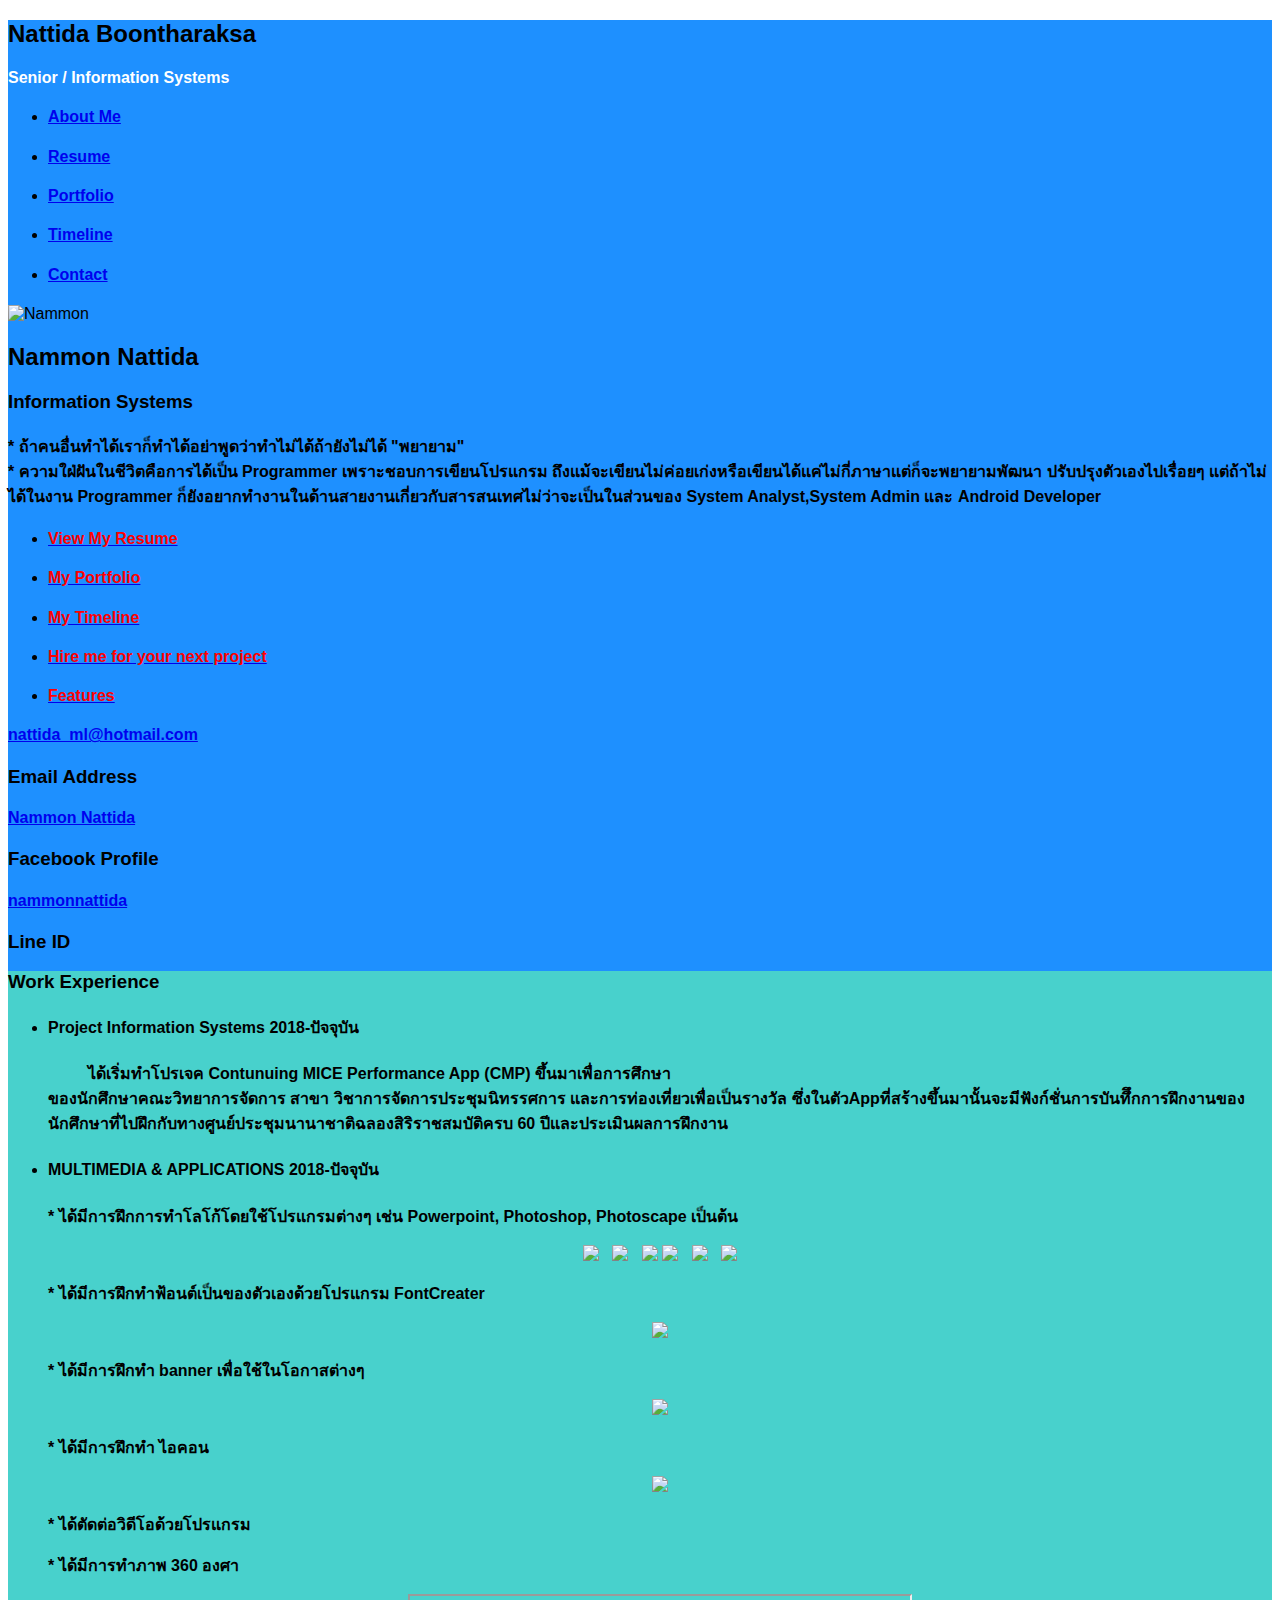
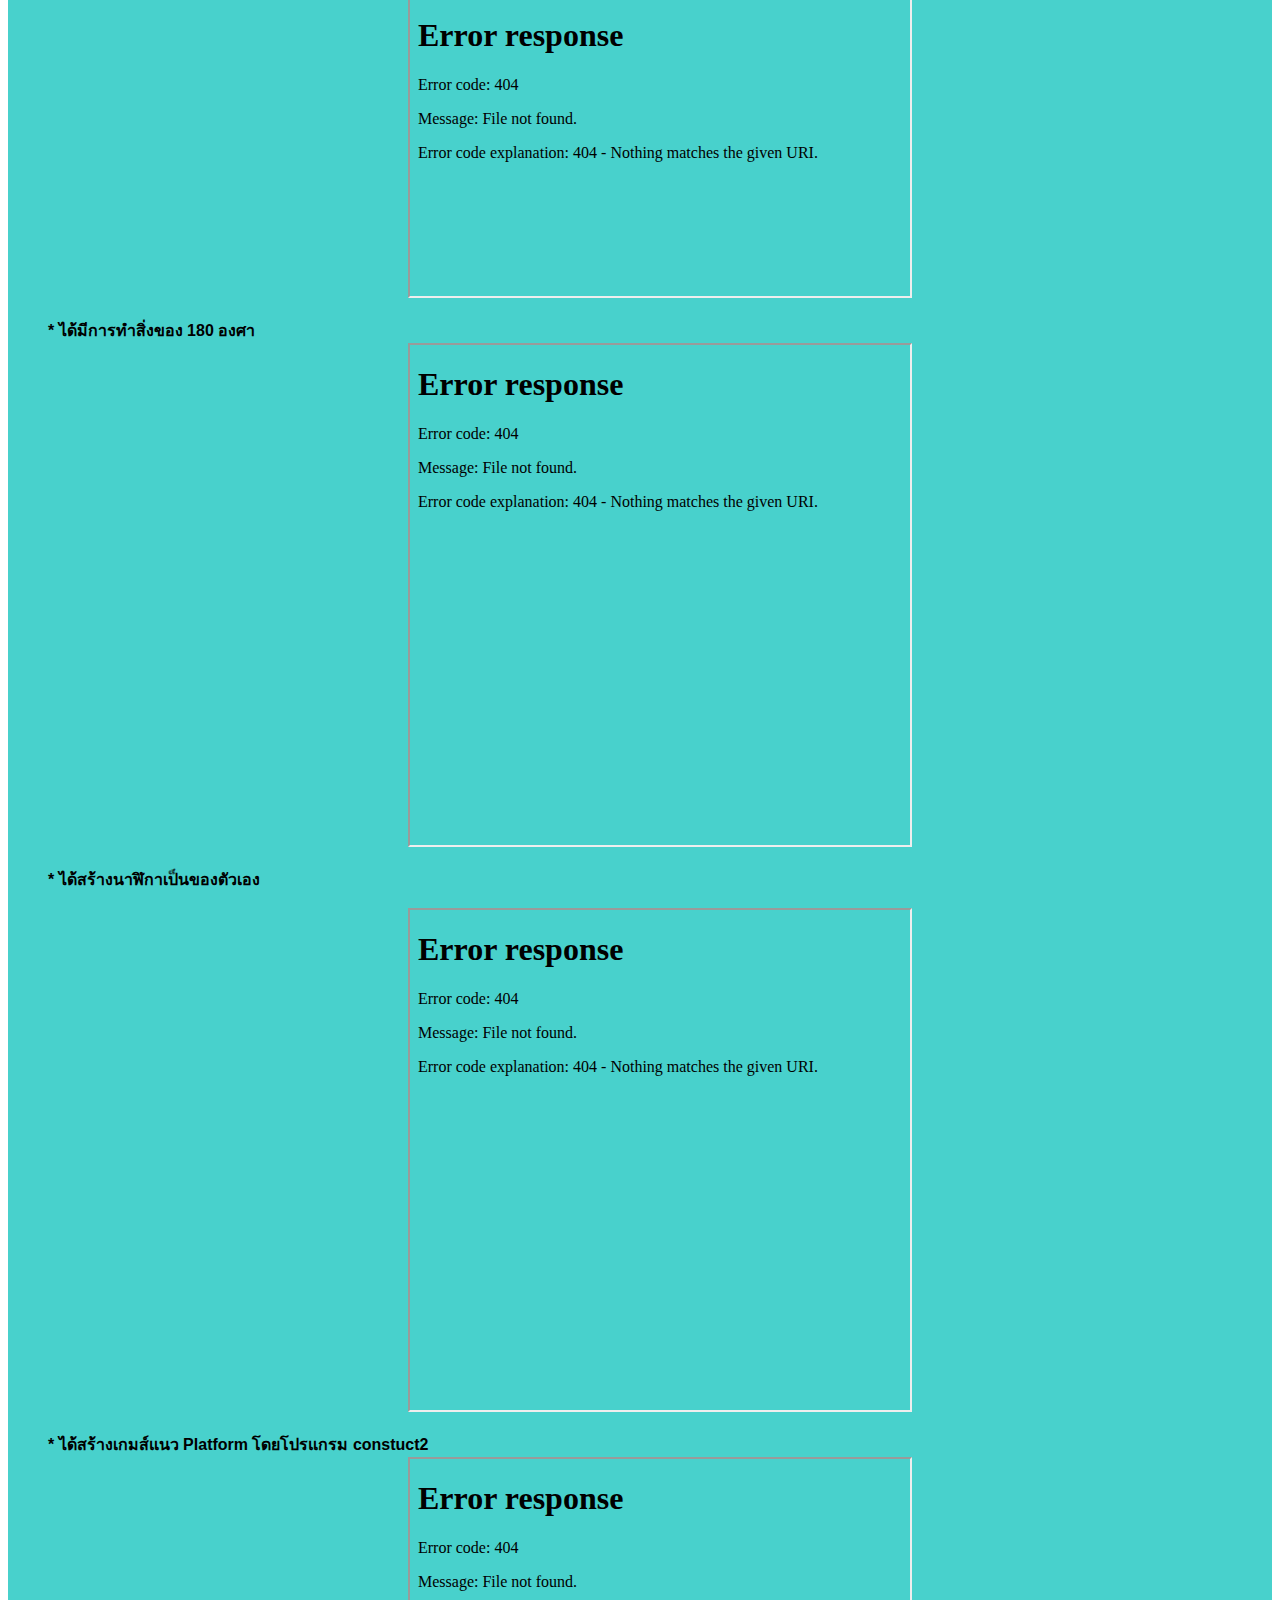
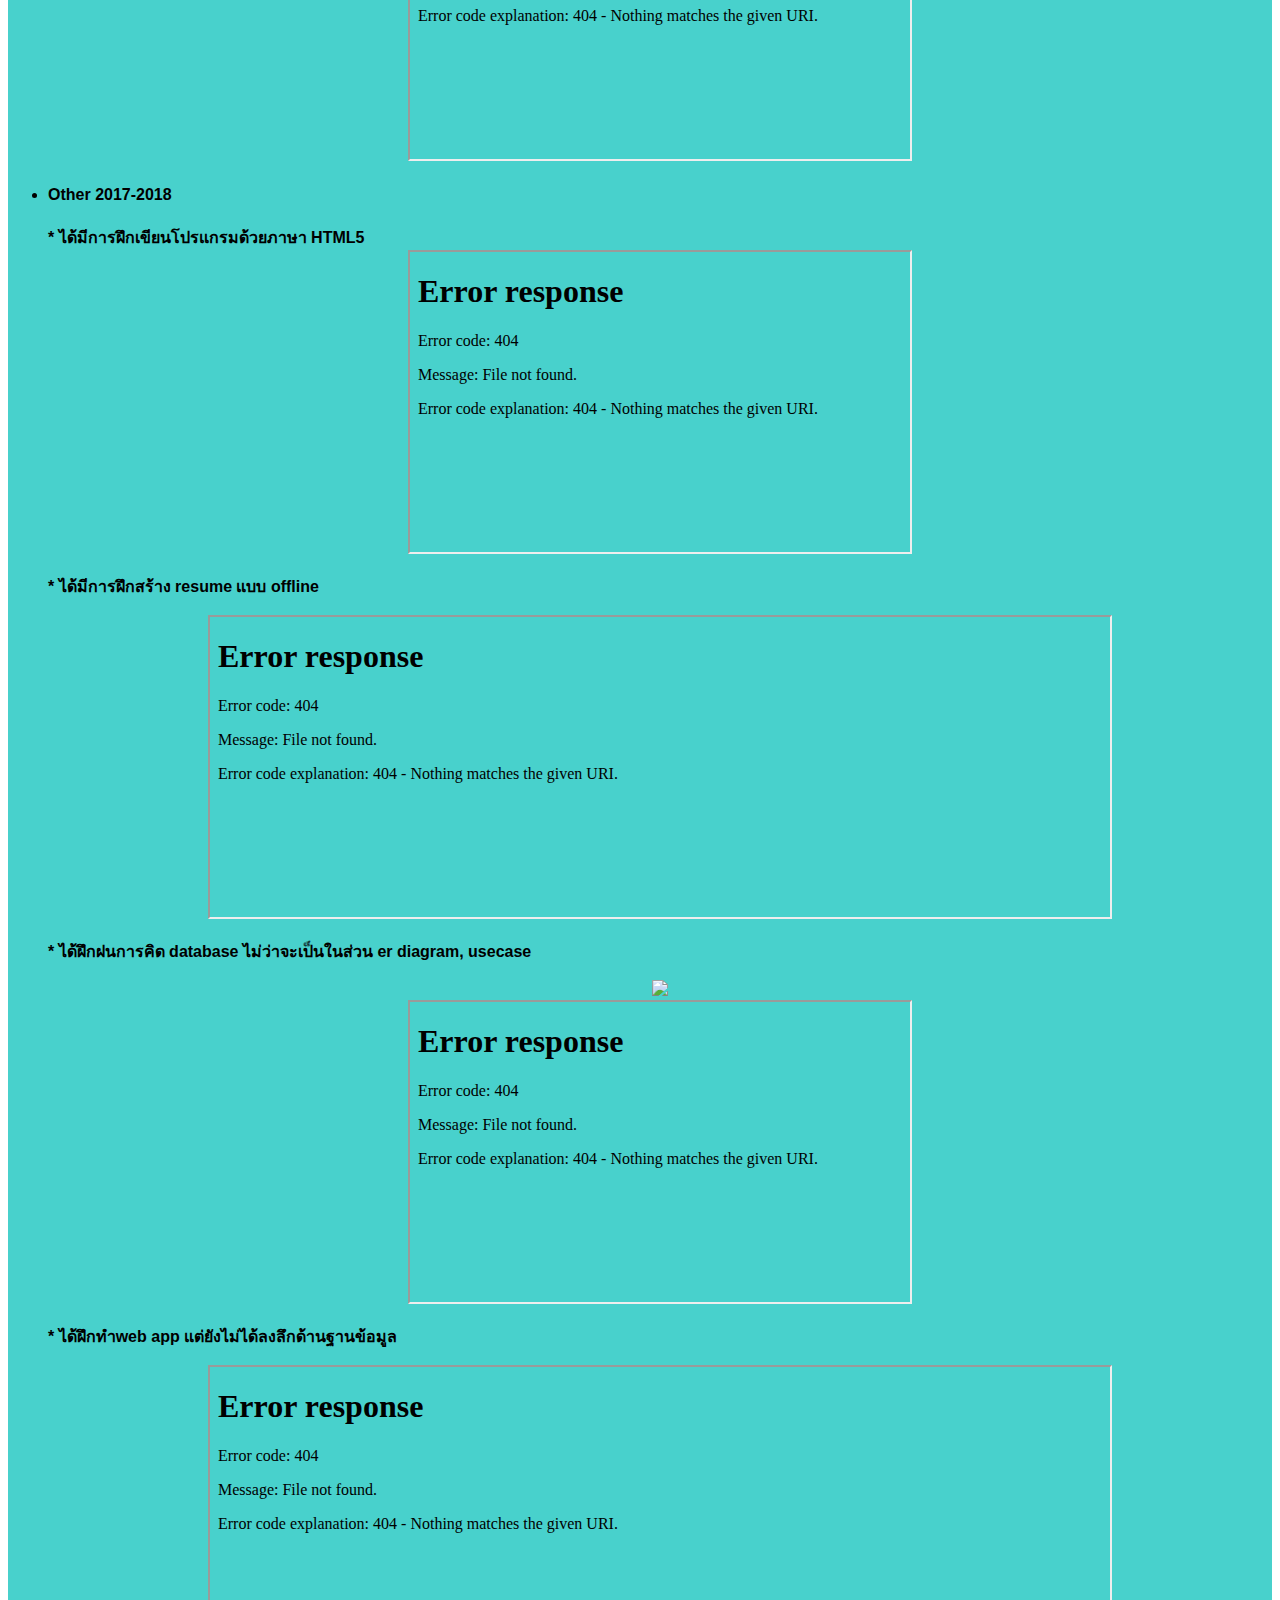
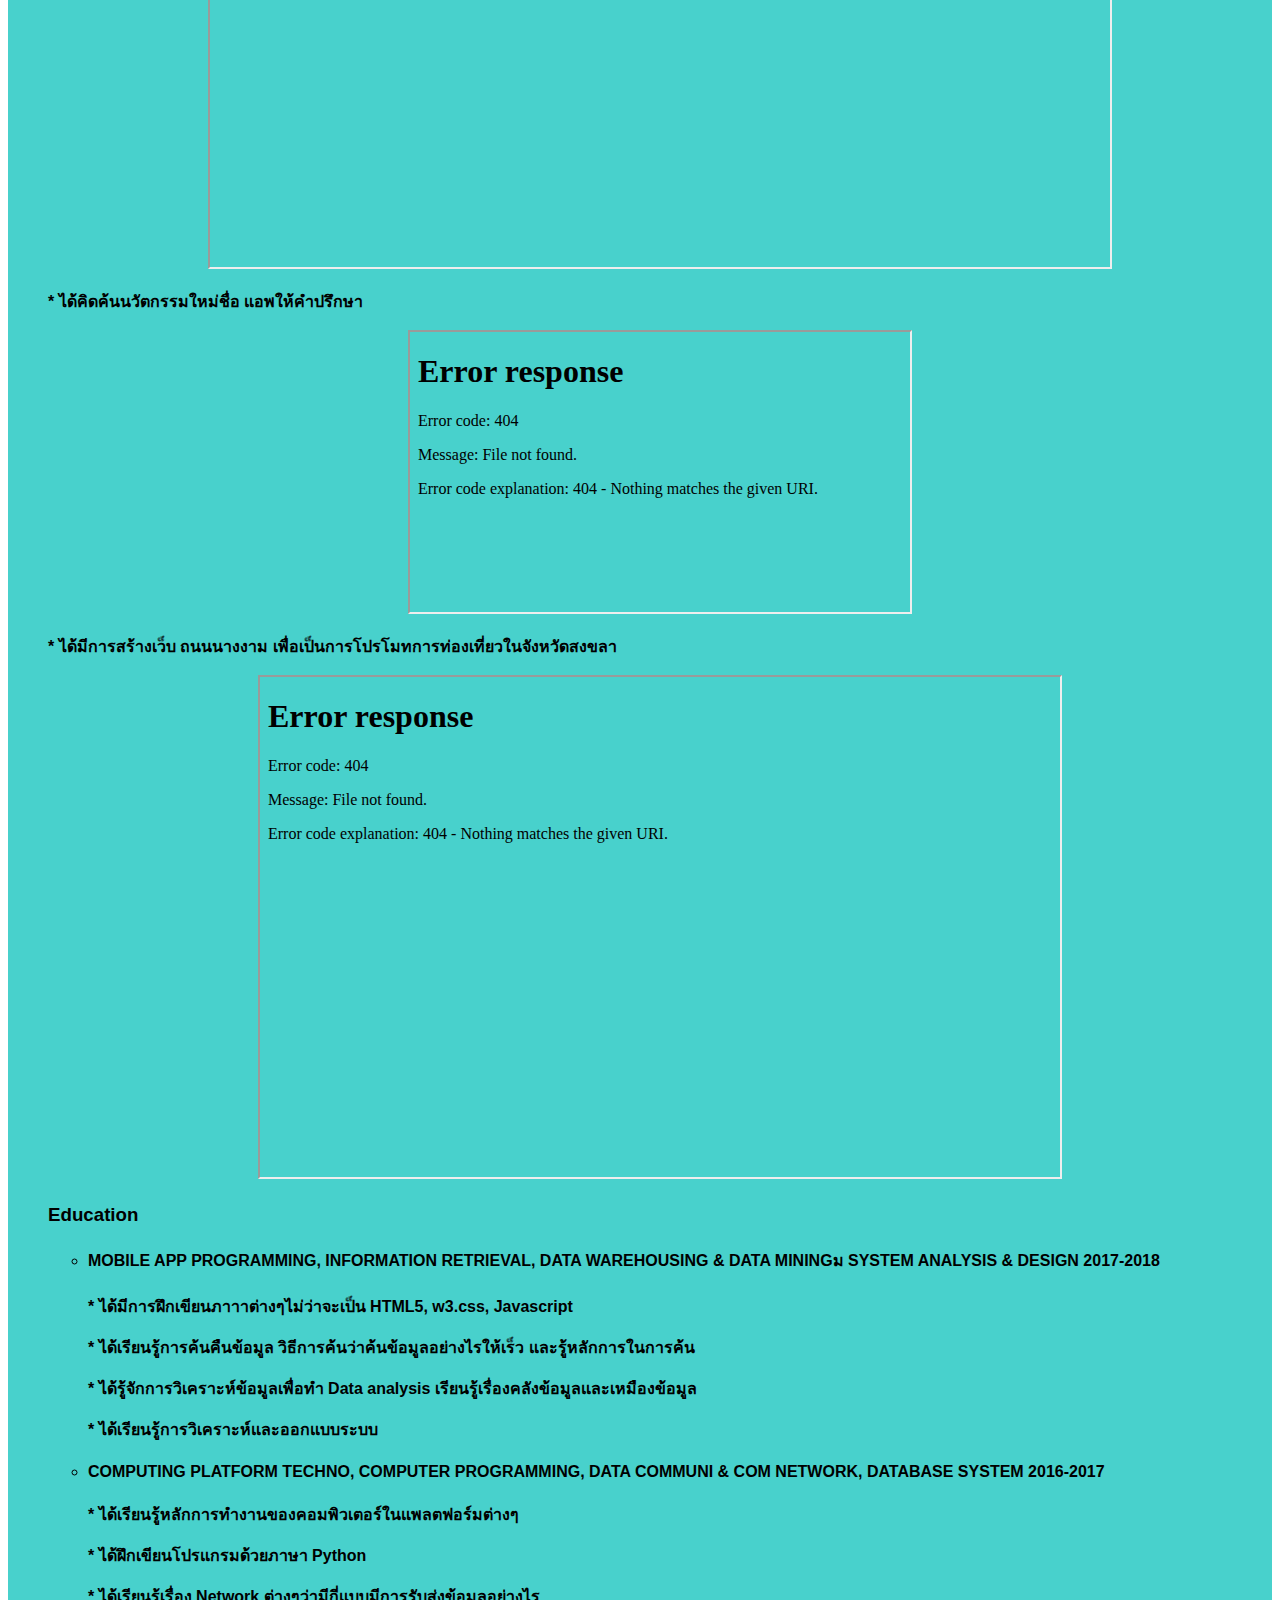
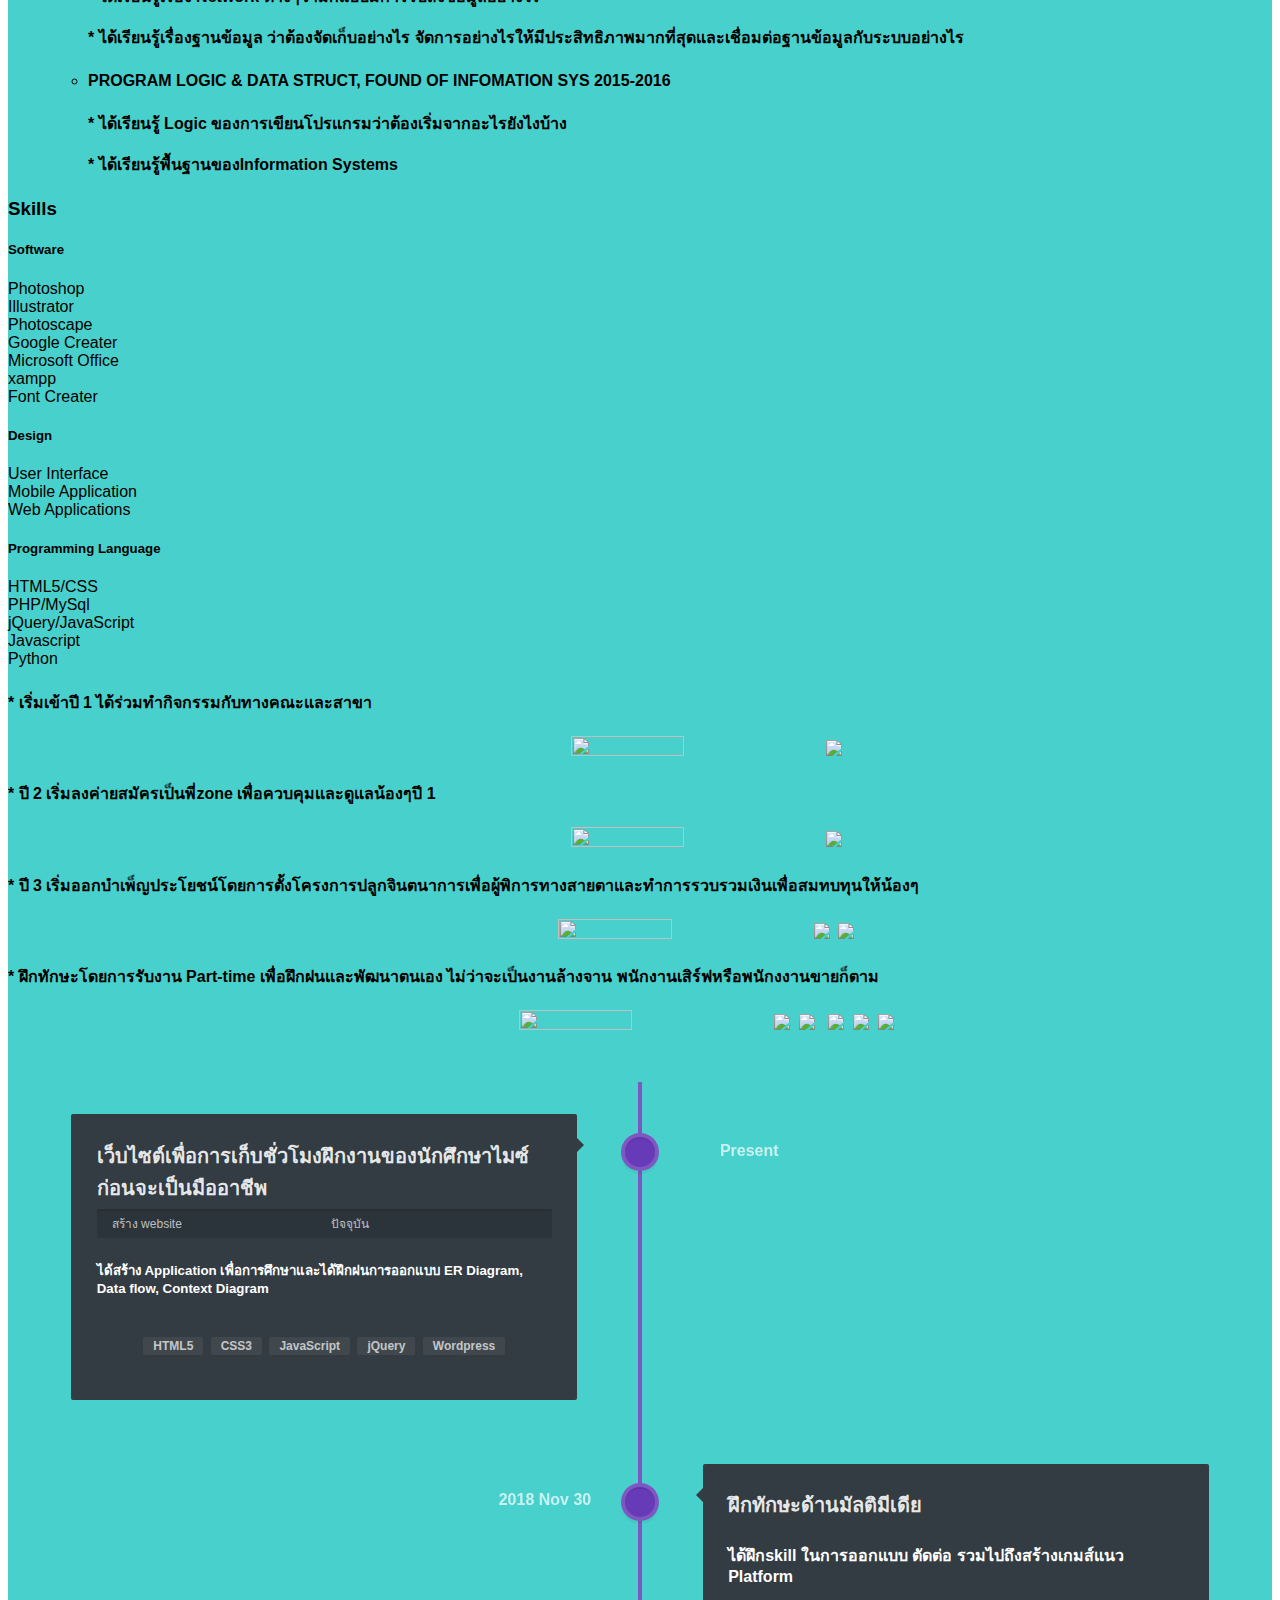
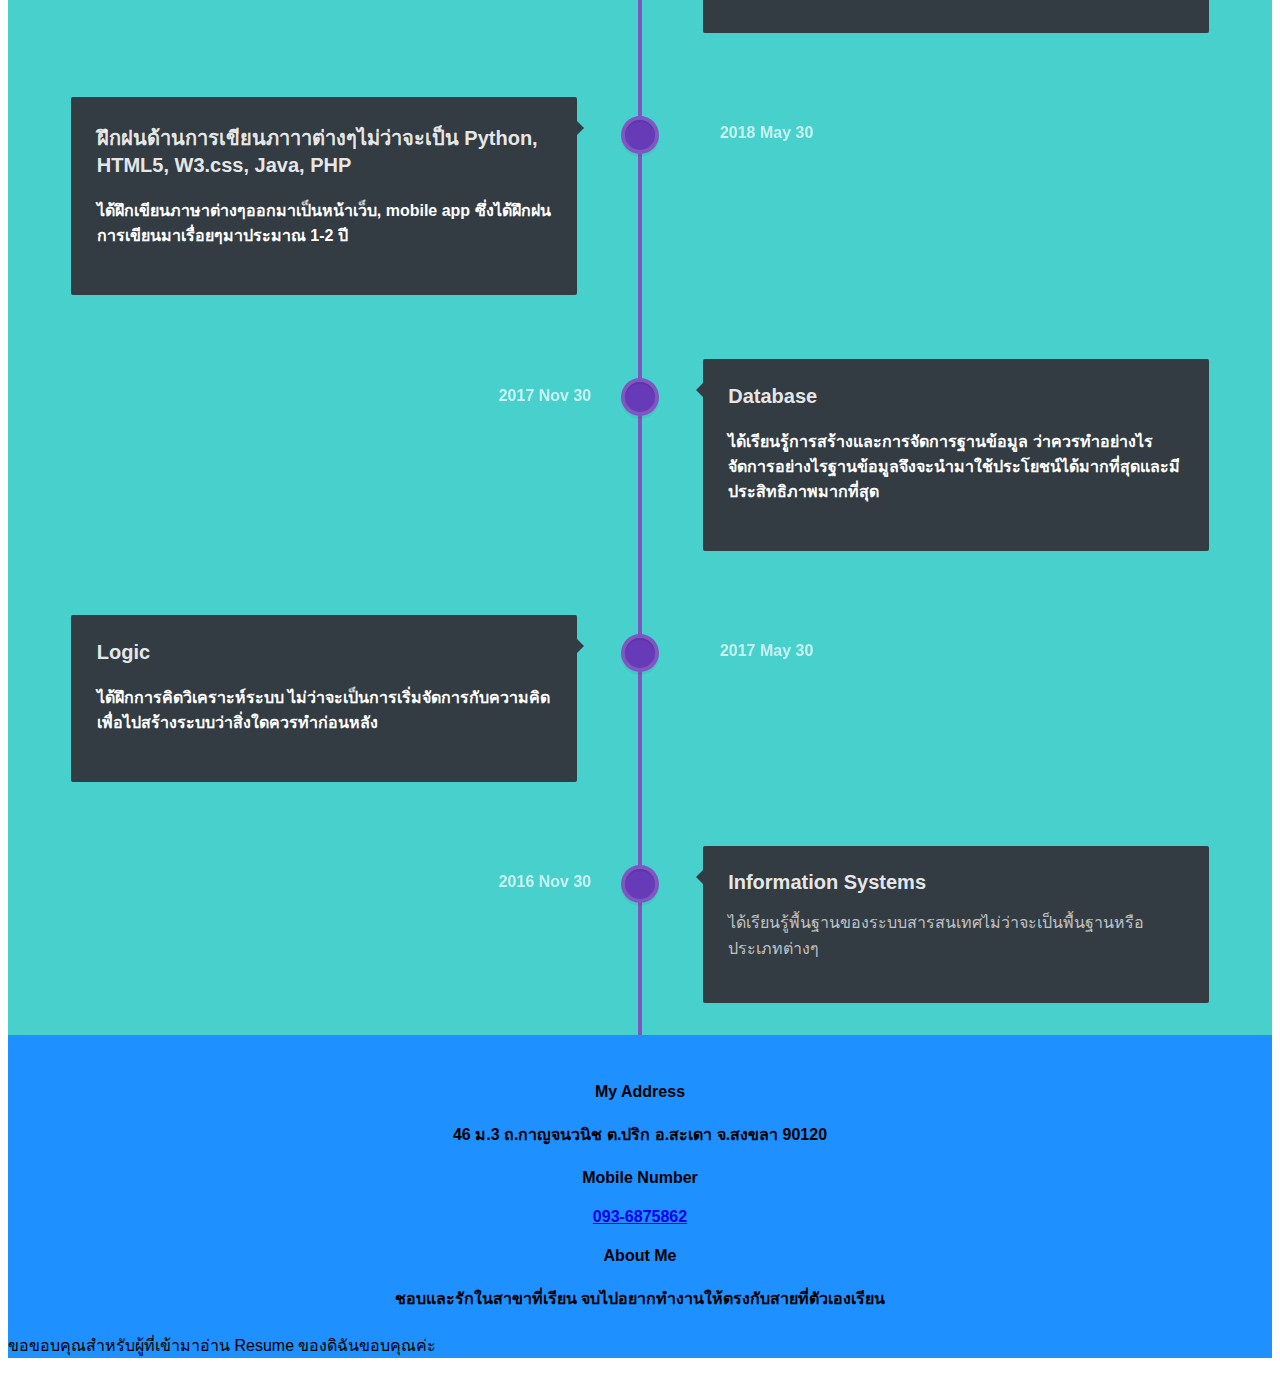
==== index.html @ 4498b436 "Add files via upload" ====
<!DOCTYPE html>
<!--[if lt IE 7]>      <html class="no-js lt-ie9 lt-ie8 lt-ie7"> <![endif]-->
<!--[if IE 7]>         <html class="no-js lt-ie9 lt-ie8"> <![endif]-->
<!--[if IE 8]>         <html class="no-js lt-ie9"> <![endif]-->
<!--[if gt IE 8]><!--> <html class="no-js"> <!--<![endif]-->
<head>
  <meta charset="utf-8">
  <meta http-equiv="X-UA-Compatible" content="IE=edge,chrome=1">
  <title>Nattida Boontharaksa</title>
  <meta name="description" content="">
  <meta name="viewport" content="width=device-width">
  <link rel='stylesheet' href='font/stylesheet.css'>
  <link rel="stylesheet" href="templete/font_awesome_min.css">
  <link rel="stylesheet" href="css/normalize.min.css">
  <link rel="stylesheet" href="css/main.css">
  <script src="jquery_min.js"></script>
  <script>window.jQuery || document.write('<script src="js/vendor/jquery-1.10.1.min.js"><\/script>')</script>
  <script src="js/vendor/jquery.hashchange.min.js"></script>
  <script src="js/vendor/jquery.easytabs.min.js"></script>
  <script src="js/main.js"></script>
  <!--[if lt IE 9]>
      <script src="//html5shiv.googlecode.com/svn/trunk/html5.js"></script>
      <script>window.html5 || document.write('<script src="js/vendor/html5shiv.js"><\/script>')</script>
      <![endif]-->
  <body class="bg-fixed bg-1">
</head>
<style>
html,body,h1,h2,h3,h4,h5,h6 {font-family: "krr_aengaeiregular", sans-serif}
.container {
  width: 90%;
  max-width: 1080px;
  margin: 0 auto;
  background: #2B343A;
  padding: 0 10%;
  border-radius: 2px;
}
.container::after {
  content: '';
  display: table;
  clear: both;
}

/* -------------------------------- 

Main components 

-------------------------------- */


#timeline {
  position: relative;
  padding: 2em 0;
  margin-top: 2em;
  margin-bottom: 2em;
}
#timeline::before {
  content: '';
  position: absolute;
  top: 0;
  left: 25px;
  height: 100%;
  width: 4px;
  background: #7E57C2;
}
@media only screen and (min-width: 1170px) {
  #timeline {
    margin-top: 3em;
    margin-bottom: 3em;
  }
  #timeline::before {
    left: 50%;
    margin-left: -2px;
  }
}

.timeline-block {
  position: relative;
  margin: 2em 0;
}
.timeline-block:after {
  content: "";
  display: table;
  clear: both;
}
.timeline-block:first-child {
  margin-top: 0;
}
.timeline-block:last-child {
  margin-bottom: 0;
}
@media only screen and (min-width: 1170px) {
  .timeline-block {
    margin: 4em 0;
  }
  .timeline-block:first-child {
    margin-top: 0;
  }
  .timeline-block:last-child {
    margin-bottom: 0;
  }
}

.timeline-img {
  position: absolute;
  top: 8px;
  left: 12px;
  width: 30px;
  height: 30px;
  border-radius: 50%;
  box-shadow: 0 0 0 4px #7E57C2, inset 0 2px 0 rgba(0, 0, 0, 0.08), 0 3px 0 4px rgba(0, 0, 0, 0.05);
}
.timeline-img {
  background: #673AB7;
}
@media only screen and (min-width: 1170px) {
  .timeline-img {
    width: 30px;
    height: 30px;
    left: 50%;
    margin-left: -15px;
    margin-top: 15px;
    /* Force Hardware Acceleration in WebKit */
    -webkit-transform: translateZ(0);
    -webkit-backface-visibility: hidden;
  }
}

.timeline-content {
  position: relative;
  margin-left: 60px;
  margin-right: 30px;
  background: #333C42;
  border-radius: 2px;
  padding: 1em;
  .timeline-content-info {
    background: #2B343A;
    padding: 5px 10px;
    color: rgba(255,255,255,0.7);
    font-size: 12px;
    box-shadow:  inset 0 2px 0 rgba(0, 0, 0, 0.08);
    border-radius: 2px;
    i {
      margin-right: 5px;
    }
    .timeline-content-info-title, .timeline-content-info-date {  
      width: calc(50% - 2px);
      display: inline-block;
    }
    @media (max-width: 500px) {
      .timeline-content-info-title, .timeline-content-info-date {  
        display: block;
        width:100%;
      } 
    }
  }
  .content-skills {
    font-size: 12px;
    padding:0;
    margin-bottom: 0;
    display:flex;
    flex-wrap: wrap;
    justify-content: center;
    li {
      background: #40484D;
      border-radius: 2px;
      display: inline-block;
      padding: 2px 10px;
      color: rgba(255,255,255,0.7);
      margin: 3px 2px;
      text-align: center;
      flex-grow: 1;
    }
  }
}
.timeline-content:after {
  content: "";
  display: table;
  clear: both;
}
.timeline-content h2 {
  color: rgba(255,255,255,.9);
  margin-top:0;
  margin-bottom: 5px;
}
.timeline-content p, .timeline-content .date {
  color: rgba(255,255,255,.7);
  font-size: 13px;
  font-size: 0.8125rem;
}
.timeline-content .date {
  display: inline-block;
}
.timeline-content p {
  margin: 1em 0;
  line-height: 1.6;
}

.timeline-content::before {
  content: '';
  position: absolute;
  top: 16px;
  right: 100%;
  height: 0;
  width: 0;
  border: 7px solid transparent;
  border-right: 7px solid #333C42;
}

@media only screen and (min-width: 768px) {
  .timeline-content h2 {
    font-size: 20px;
    font-size: 1.25rem;
  }
  .timeline-content p {
    font-size: 16px;
    font-size: 1rem;
  }
  .timeline-content .read-more, .timeline-content .date {
    font-size: 14px;
    font-size: 0.875rem;
  }
}
@media only screen and (min-width: 1170px) {
  .timeline-content {
    color: white;
    margin-left: 0;
    padding: 1.6em;
    width: 36%;
    margin: 0 5%
  }
  .timeline-content::before {
    top: 24px;
    left: 100%;
    border-color: transparent;
    border-left-color: #333C42;
  }
  .timeline-content .date {
    position: absolute;
    width: 100%;
    left: 122%;
    top: 6px;
    font-size: 16px;
    font-size: 1rem;
  }
  .cd-timeline-block:nth-child(even) .timeline-content {
    float: right;
  }
  .timeline-block:nth-child(even) .timeline-content::before {
    top: 24px;
    left: auto;
    right: 100%;
    border-color: transparent;
    border-right-color: #333C42;
  }
  .timeline-block:nth-child(even) .timeline-content .read-more {
    float: right;
  }
  .timeline-block:nth-child(even) .timeline-content .date {
    left: auto;
    right: 122%;
    text-align: right;
  }
}
</style>

<!--[if lt IE 7]>
    <p class="chromeframe">You are using an <strong>outdated</strong> browser. Please <a href="http://browsehappy.com/">upgrade your browser</a> or <a href="http://www.google.com/chromeframe/?redirect=true">activate Google Chrome Frame</a> to improve your experience.</p>
    <![endif]-->
   <div class="main-container">
    <div class="main wrapper clearfix">
    	<div style="background-color: DodgerBlue">
      <!-- Header Start -->
        <header id="header">
            <div id="logo">
                <h2>
                    Nattida Boontharaksa
                </h2>
                <h4>
                   <font color="white">  Senior / Information Systems </font>
                </h4>
            </div>
        </header>
        <!-- Header End -->
        <!-- Main Tab Container -->
         <div id="tab-container" class="tab-container">
          <!-- Tab List -->
            <ul class='etabs'>
                <li class='tab' id="tab-about">
                  <a href="#about"><i class="icon-user"></i><span><h4> About Me</h4></span></a>
                </li>
                <li class='tab'>
                  <a href="#resume"><i class="icon-file-text"></i><span><h4> Resume</h4></span></a>
                </li>
                <li class='tab'>
                  <a href="#portfolio"><i class="icon-heart"></i><span><h4> Portfolio</h4></span></a>
                </li>
                <li class='tab'>
                  <a href="#timeline"><i class="icon-envelope"></i><span><h4> Timeline</h4></span></a>
                <li class='tab'>
                  <a href="#contact"><i class="icon-envelope"></i><span><h4> Contact</h4></span></a>
                </li>
            </ul>
          <!-- End Tab List -->
            <div id="tab-data-wrap">
              <!-- About Tab Data -->
                <div id="about">
                    <section class="clearfix">
                        <div class="g2">
                            <div class="photo">
                                <img src="image/nammon4.gif" style="width:100%" alt="Nammon">
                            </div>
                            <div class="info">
                                <h2>
                                    Nammon Nattida
                                </h2>
                                <h3>
                                    Information Systems 
                                </h3>
                                <h4>
                                      * ถ้าคนอื่นทำได้เราก็ทำได้อย่าพูดว่าทำไม่ได้ถ้ายังไม่ได้ "พยายาม"
                                      
                                      <br>* ความใฝ่ฝันในชีวิตคือการได้เป็น Programmer เพราะชอบการเขียนโปรแกรม
                                    ถึงแม้จะเขียนไม่ค่อยเก่งหรือเขียนได้แค่ไม่กี่ภาษาแต่ก็จะพยายามพัฒนา ปรับปรุงตัวเองไปเรื่อยๆ แต่ถ้าไม่ได้ในงาน Programmer ก็ยังอยากทำงานในด้านสายงานเกี่ยวกับสารสนเทศไม่ว่าจะเป็นในส่วนของ 
                                  System Analyst,System Admin และ Android Developer                                                          
                                </h4>
                            </div>
                        </div>
                        <div class="g1">
                            <div class="main-links sidebar">
                                <ul>
                                    <li>
                                        <a href="#resume"><h4><font color="red">View My Resume</h4></a></font>
                                    </li>
                                    <li>
                                        <a href="#portfolio"><h4><font color="red">My Portfolio</h4></a></font>
                                    </li>
                                    <li>
                                        <a href="#timeline"><h4><font color="red">My Timeline</h4></a></font>
                                    </li>
                                    <li>
                                        <a href="#contact"><h4><font color="red">Hire me for your next project</h4></a></font>
                                    </li>
                                    <li>
                                        <a href="#features"><h4><font color="red">Features</h4></a></font>
                                    </li>
                                </ul>
                            </div>
                        </div>
                        <div class="break"></div>
                        <div class="contact-info">
                          <div class="g1">
                            <div class="item-box clearfix">
                              <i class="icon-envelope"></i>
                              <div class="item-data">
                                <a href="mailto:nattida_ml@hotmail.com"><h4>nattida_ml@hotmail.com</a></h4>
                                <p><h3>Email Address</p></h3>
                              </div>
                            </div>
                          </div>
                          <div class="g1">
                            <div class="item-box clearfix">
                              <i class="icon-facebook"></i>
                              <div class="item-data">
                                <a href="https://www.facebook.com/Nammon.Nattida"><h4>Nammon Nattida</a></h4>
                                <p><h3>Facebook Profile</h3></p>
                              </div>
                            </div>
                          </div>
                          <div class="g1">
                            <div class="item-box clearfix">
                              <i class="icon-twitter"></i>
                              <div class="item-data">
                                <a href="http://line.me/ti/p/~nammonnattida"><h4>nammonnattida</a></h4>
                                <p><h3>Line ID</h3></p>
                              </div>
                            </div>
                          </div>
                        </div>
                    </section><!-- content -->
                </div>
              <!-- End About Tab Data -->
              <!-- Resume Tab Data -->
              <div style="background-color: MediumTurquoise">
                <div id="resume">
                    <section class="clearfix">
                        <div class="g2">
                            <h3>
                                Work Experience
                            </h3>
                            <ul class="no-list work">
                                <li>
                                    <h4>
                                        Project Information Systems 
                                    <span class="label label-info">2018-ปัจจุบัน</span></h4>
                                    <p>
                                      <h4>
                                         <dd> ได้เริ่มทำโปรเจค Contunuing MICE Performance App (CMP) ขึ้นมาเพื่อการศึกษา </dd>

                                        ของนักศึกษาคณะวิทยาการจัดการ สาขา วิชาการจัดการประชุมนิทรรศการ และการท่องเที่ยวเพื่อเป็นรางวัล ซึ่งในตัวAppที่สร้างขึ้นมานั้นจะมีฟังก์ชั่นการบันทึึกการฝึกงานของนักศึกษาที่ไปฝึกกับทางศูนย์ประชุมนานาชาติฉลองสิริราชสมบัติครบ 60 ปีและประเมินผลการฝึกงาน                                       
                                      </h4> 
                                    </p>
                                </li>
                                <li>
                                    <h4>MULTIMEDIA & APPLICATIONS
                                    <span class="label label-info">2018-ปัจจุบัน</span></h4>
                                    <p>
                                      <h4>
                                         * ได้มีการฝึกการทำโลโก้โดยใช้โปรแกรมต่างๆ เช่น Powerpoint, Photoshop, Photoscape เป็นต้น
                                         <p><center><img src="image/bis3.jpg" style="width:25%"> &nbsp; <img src="image/bis4.jpg" style="width:25%">
                                          &nbsp; <img src="image/fms1.jpg" style="width:25%">
                                          <img src="image/fms3.jpg" style="width:25%"> &nbsp; <img src="image/photo5.jpg" style="width:25%">
                                          &nbsp; <img src="image/photo6.jpg" style="width:25%"></center>
                                        </p>
                                        * ได้มีการฝึกทำฟ้อนต์เป็นของตัวเองด้วยโปรแกรม FontCreater
                                         <p><center><img src="image/font.jpg" style="width:70%"></center></p>
                                        * ได้มีการฝึกทำ banner เพื่อใช้ในโอกาสต่างๆ
                                         <p><center><img src="image/brother.gif" style="width:25%" ></center></p>                 
                                        * ได้มีการฝึกทำ ไอคอน 
                                         <p><center><img src="image/one.jpg" style="width:100%" ></center></p> 
                                        * ได้ตัดต่อวิดีโอด้วยโปรแกรม 
                                        <p>
                                        * ได้มีการทำภาพ 360 องศา
                                        <center><iframe src="panorama/index.html" height="300" width="500" ></iframe></center>
                                        </p>
                                        * ได้มีการทำสิ่งของ 180 องศา
                                        <center><iframe src="object/index.html" height="500" width="500" ></iframe></p></center>
                                        <p>* ได้สร้างนาฬิกาเป็นของตัวเอง
                                        <center><iframe src="clock/index.html" height="500" width="500" ></iframe></center></p>
                                        * ได้สร้างเกมส์แนว Platform โดยโปรแกรม constuct2 
                                        <center><iframe src="game/index.html" height="300" width="500" ></iframe></center>
                                </li>
                                <li>
                                    <h4>Other
                                    <span class="label label-info">2017-2018</span></h4>
                                    <p>
                                      <h4>
                                         * ได้มีการฝึกเขียนโปรแกรมด้วยภาษา HTML5
                                         <center><iframe src="work/one/application.html" height="300" width="500" ></iframe></p></center>
                                         <p>* ได้มีการฝึกสร้าง resume แบบ offline</p>
                                         <center><iframe src="work/two/index.html" height="300" width="900" ></iframe></p></center>
                                         <p>* ได้ฝึกฝนการคิด database ไม่ว่าจะเป็นในส่วน er diagram, usecase</p>
                                         <center><img src="work/er.jpg" style="width:75%"></center>
                                         <center><iframe src="work/usecase.pdf" height="300" width="500" ></iframe></center></p>
                                         <p>* ได้ฝึกทำweb app แต่ยังไม่ได้ลงลึกด้านฐานข้อมูล</p>
                                         <center><iframe src="work/tree/Project/index.html" height="500" width="900" ></iframe></p></center>
                                         <p>* ได้คิดค้นนวัตกรรมใหม่ชื่อ แอพให้คำปรึกษา</p>
                                         <center><iframe src="work/inno.pdf" height="280" width="500" ></iframe></center></p>
                                         <p>* ได้มีการสร้างเว็บ ถนนนางงาม เพื่อเป็นการโปรโมทการท่องเที่ยวในจังหวัดสงขลา</p>
                                         <center><iframe src="work/four/index.html" height="500" width="800" ></iframe></center></p>
                                </li>                  
                                <h3>
                                Education
                                </h3>
                                <ul class="no-list work">
                                  <li>
                                    <h4>MOBILE APP PROGRAMMING, INFORMATION RETRIEVAL, DATA WAREHOUSING & DATA MININGม SYSTEM ANALYSIS & DESIGN
                                    <span class="label label-info">2017-2018</span></h4>
                                    <p><h4>
                                        * ได้มีการฝึกเขียนภาาาต่างๆไม่ว่าจะเป็น HTML5, w3.css, Javascript </p>
                                        <p>* ได้เรียนรู้การค้นคืนข้อมูล วิธีการค้นว่าค้นข้อมูลอย่างไรให้เร็ว และรู้หลักการในการค้น</p>
                                        <p>* ได้รู้จักการวิเคราะห์ข้อมูลเพื่อทำ Data analysis เรียนรู้เรื่องคลังข้อมูลและเหมืองข้อมูล</p>
                                        <p>* ได้เรียนรู้การวิเคราะห์และออกแบบระบบ</p>
                                    </p></h4>
                                </li>
                                <li>
                                    <h4>
                                        COMPUTING PLATFORM TECHNO, COMPUTER PROGRAMMING, DATA COMMUNI & COM NETWORK, DATABASE SYSTEM
                                    <span class="label label-info">2016-2017</span></h4>
                                    <p><h4>
                                        <p>* ได้เรียนรู้หลักการทำงานของคอมพิวเตอร์ในแพลตฟอร์มต่างๆ</p>
                                        <p>* ได้ฝึกเขียนโปรแกรมด้วยภาษา Python </p>
                                        <p>* ได้เรียนรู้เรื่อง Network ต่างๆว่ามีกี่แบบมีการรับส่งข้อมูลอย่างไร</p>
                                        <p>* ได้เรียนรู้เรื่องฐานข้อมูล ว่าต้องจัดเก็บอย่างไร จัดการอย่างไรให้มีประสิทธิภาพมากที่สุดและเชื่อมต่อฐานข้อมูลกับระบบอย่างไร</p>

                                    </p>
                                </li>
                                <li>
                                    <h4>
                                        PROGRAM LOGIC & DATA STRUCT, FOUND OF INFOMATION SYS
                                    <span class="label label-info">2015-2016</span></h4>
                                    <p><h4>
                                        <p>* ได้เรียนรู้ Logic ของการเขียนโปรแกรมว่าต้องเริ่มจากอะไรยังไงบ้าง</p>
                                        <p>* ได้เรียนรู้พื้นฐานของInformation Systems</p>

                                    </p></h4>
                                </li>
                              </ul>
                            
                        </div>
                        <div class="g1">
                            <div class="sidebar">
                                <h3>
                                    Skills
                                </h3>
                                <h5>
                                    Software
                                </h5>
                                <div class="meter emerald">
                                    <span style="width: 33.3%"><span>Photoshop</span></span>
                                </div>
                                <div class="meter carrot">
                                    <span style="width: 40%"><span>Illustrator</span></span>
                                </div>
                                <div class="meter sunflower">
                                    <span style="width: 60%"><span>Photoscape</span></span>
                                </div>
                                <div class="meter midnight">
                                    <span style="width: 65%"><span>Google Creater</span></span>
                                </div>
                                <div class="meter pomengrate">
                                    <span style="width: 75%"><span>Microsoft Office</span></span>
                                </div>
                                <div class="meter asbestos">
                                    <span style="width: 70%"><span>xampp</span></span>
                                </div>
                                <div class="meter wisteria">
                                    <span style="width: 50%"><span>Font Creater</span></span>
                                </div>
                                <div class="break"></div>
                                <h5>
                                    Design
                                </h5>
                                <div class="meter emerald">
                                    <span style="width: 40%"><span>User Interface</span></span>
                                </div>
                                <div class="meter carrot">
                                    <span style="width: 80%"><span>Mobile Application</span></span>
                                </div>
                                <div class="meter wisteria">
                                    <span style="width: 60%"><span>Web Applications</span></span>
                                </div>
                                <div class="break"></div>
                                <h5>
                                    Programming Language
                                </h5>
                                <div class="meter emerald">
                                    <span style="width: 75%"><span>HTML5/CSS</span></span>
                                </div>
                                <div class="meter carrot">
                                    <span style="width: 50%"><span>PHP/MySql</span></span>
                                </div>
                                <div class="meter wisteria">
                                    <span style="width: 40%"><span>jQuery/JavaScript</span></span>
                                </div>
                                <div class="meter sunflower">
                                    <span style="width: 30%"><span>Javascript</span></span>
                                </div>
                                <div class="meter asbestos">
                                    <span style="width: 85%"><span>Python</span></span>
                                </div>
                            </div>
                        </div>
                    </section>
                </div>
              <!-- End Resume Tab Data -->
              <!-- Portfolio Tab Data -->
                <div id="portfolio">
                      <section class="clearfix">
                        <div class="g3">
                            <h4>
                                <p>* เริ่มเข้าปี 1 ได้ร่วมทำกิจกรรมกับทางคณะและสาขา</p>
                            </h4>
                            <center><img src="image/1.jpg" width="30%" height="30%">&nbsp; <img src="image/2.jpg" style="width:29.5%"></center>
                        </div>
                        <div class="g3">
                            <h4>
                                <p>* ปี 2 เริ่มลงค่ายสมัครเป็นพี่zone เพื่อควบคุมและดูแลน้องๆปี 1 </p>
                            </h4>
                            <center><img src="image/3.jpg" width="30%" height="30%">&nbsp; <img src="image/4.jpg" style="width:50%"></center>
                        </div>
                        <div class="g3">
                            <h4>
                                <p>* ปี 3 เริ่มออกบำเพ็ญประโยชน์โดยการตั้งโครงการปลูกจินตนาการเพื่อผู้พิการทางสายตาและทำการรวบรวมเงินเพื่อสมทบทุนให้น้องๆ </p>
                            </h4>
                            <center><img src="image/5.jpg" width="30%" height="30%">&nbsp; <img src="image/6.jpg" style="width:17%">&nbsp; <img src="image/7.jpg"style="width:30%"></center>
                        </div>
                        <div class="break"></div>
                        <div class="g3">
                            <h4>
                                <p>* ฝึกทักษะโดยการรับงาน Part-time เพื่อฝึกฝนและพัฒนาตนเอง ไม่ว่าจะเป็นงานล้างจาน พนักงานเสิร์ฟหรือพนักงงานขายก็ตาม </p>
                            </h4>
                            <center><img src="image/8.jpg" width="30%" height="30%">&nbsp; <img src="image/9.jpg" style="width:20.5%">&nbsp; <img src="image/10.jpg"style="width:20%"> &nbsp; <img src="image/11.jpg"style="width:30%">&nbsp; <img src="image/12.jpg"style="width:19.5%">&nbsp; <img src="image/13.jpg" style="width:30%"></center>
                        </div>
                    </section>
                </div>
              <!-- End Portfolio Data -->
              <!-- timeline Tab Data -->
                <div id="timeline" >
                	<section class="clearfix"> 
                			<div class="timeline-block">
								<div class="timeline-img picture">
								</div>

								<div class="timeline-content">
									<h2>เว็บไซต์เพื่อการเก็บชั่วโมงฝึกงานของนักศึกษาไมซ์ก่อนจะเป็นมืออาชีพ   </h2>
       						<div class="timeline-content-info">
          						<span class="timeline-content-info-title">
           							<i class="fa fa-certificate" aria-hidden="true"></i>
            						สร้าง website
         						</span>
        						<span class="timeline-content-info-date">
            						<i class="fa fa-calendar-o" aria-hidden="true"></i>
            						ปัจจุบัน
          						</span>
        					</div>
									<p><h5><font color="white">ได้สร้าง Application เพื่อการศึกษาและได้ฝึกฝนการออกแบบ ER Diagram, Data flow, Context Diagram</p></h5></font>
        					<ul class="content-skills">
       						<font color="white"><h4><li>HTML5</li></font>
        					<font color="white"><li>CSS3</li></font>
        					<font color="white"><li>JavaScript</li></font>
        					<font color="white"><li>jQuery</li></font>
        					<font color="white"><li>Wordpress</li></h4></font>
        					</ul>
                  <span class="date"><p align = "left"><h4>&nbsp; &nbsp; &nbsp; &nbsp;Present</h4></p></span>
								</div> <!-- cd-timeline-content -->
							</div> <!-- cd-timeline-block -->

							<div class="timeline-block">
								<div class="timeline-img movie">
								</div> <!-- cd-timeline-img -->
								<div align="right">

								<div class="timeline-content">
								<div align="left">
									<h2>ฝึกทักษะด้านมัลติมีเดีย</h2>
									<p><h4><font color="white">ได้ฝึกskill ในการออกแบบ ตัดต่อ รวมไปถึงสร้างเกมส์แนว Platform</p></h4></font>
									<span class="date"><h4>2018 Nov 30 </h4></span>
								</div>
								</div> <!-- cd-timeline-content -->
							</div>
							</div> <!-- cd-timeline-block -->

							<div class="timeline-block">
								<div class="timeline-img picture">
								</div> <!-- cd-timeline-img -->

								<div class="timeline-content">
									<h2>ฝึกฝนด้านการเขียนภาาาต่างๆไม่ว่าจะเป็น Python, HTML5, W3.css, Java, PHP</h2>
									<p><h4><font color="white">ได้ฝึกเขียนภาษาต่างๆออกมาเป็นหน้าเว็บ, mobile app ซึ่งได้ฝึกฝนการเขียนมาเรื่อยๆมาประมาณ 1-2 ปี</font></h4></p>
									<span class="date"><h4>&nbsp; &nbsp; &nbsp; &nbsp;2018 May 30</h4></span>
								</div> <!-- cd-timeline-content -->
							</div> <!-- cd-timeline-block -->

							<div class="timeline-block">
								<div class="timeline-img location">
								</div> <!-- cd-timeline-img -->
								<div align="right">

								<div class="timeline-content">
								<div align="left">
									<h2>Database</h2>
									<p><h4><font color="white">ได้เรียนรู้การสร้างและการจัดการฐานข้อมูล ว่าควรทำอย่างไร จัดการอย่างไรฐานข้อมูลจึงจะนำมาใช้ประโยชน์ได้มากที่สุดและมีประสิทธิภาพมากที่สุด</font></h4></p>
									<span class="date"><h4>2017 Nov 30</h4></span>
								</div> <!-- cd-timeline-content -->
							</div>
							</div>
							</div> <!-- cd-timeline-block -->

							<div class="timeline-block">
								<div class="timeline-img location">
								</div> 

								<div class="timeline-content">
									<h2>Logic</h2>
									<p><h4><font color="white">ได้ฝึกการคิดวิเคราะห์ระบบ ไม่ว่าจะเป็นการเริ่มจัดการกับความคิดเพื่อไปสร้างระบบว่าสิ่งใดควรทำก่อนหลัง</font></h4></p>
									<span class="date"><h4>&nbsp; &nbsp; &nbsp; &nbsp;2017 May 30</h4></span>
								</div> <!-- cd-timeline-content -->
							</div> <!-- cd-timeline-block -->

							<div class="timeline-block">
								<div class="timeline-img movie">
								</div> <!-- cd-timeline-img -->
								<div align="right">

								<div class="timeline-content">
								<div align="left">
									<h2>Information Systems</h2>
									<p>ได้เรียนรู้พื้นฐานของระบบสารสนเทศไม่ว่าจะเป็นพื้นฐานหรือประเภทต่างๆ</p>
									<span class="date"><h4>2016 Nov 30</h4></span>
								</div> <!-- cd-timeline-content -->
							    </div>
						        </div>
							</div> <!-- cd-timeline-block -->
						</div>
 					</section>
				</div>
            
              <!-- End timeline Data -->
              <!-- Contact Tab Data -->
                <div id="contact">
                    <section class="clearfix">
                       <div class="g1">
                         <div class="sny-icon-box">
                           <div class="sny-icon">
                              <i class="icon-globe"></i>
                            </div>
                            <div class="item-box clearfix">
                              <h4><center>My Address</h4></center>
                              <p><h4><center>46 ม.3 ถ.กาญจนวนิช ต.ปริก อ.สะเดา จ.สงขลา 90120</center></h4></p>
                            </div>
                         </div>
                       </div>
                       <div class="g1">
                         <div class="sny-icon-box">
                           <div class="sny-icon">
                              <i class="icon-phone"></i>
                            </div>
                            <div class="item-box clearfix">
                              <h4><center>Mobile Number</h4></center>
                              <p><a href="tel:0936875862"><h4><center>093-6875862</center></h4></a>
                            </div>
                         </div>
                       </div>
                       <div class="g1">
                         <div class="sny-icon-box">
                           <div class="sny-icon">
                              <i class="icon-user"></i>
                            </div>
                            <div class="item-box clearfix">
                              <h4><center>About Me</center></h4>
                              <p><h4><center>ชอบและรักในสาขาที่เรียน จบไปอยากทำงานให้ตรงกับสายที่ตัวเองเรียน</center><h4></p>
                            </div>
                         </div>
                       </div>
                       <div class="break"></div>

                    </section>
                </div>
              <!-- End Contact Data -->
            </div>
        </div>
        <!-- End Tab Container -->
        <footer>
            <p>
                ขอขอบคุณสำหรับผู้ที่เข้ามาอ่าน Resume ของดิฉันขอบคุณค่ะ
            </p>
        </footer>
    </div><!-- #main -->
</div><!-- #main-container -->

</body>
</html>
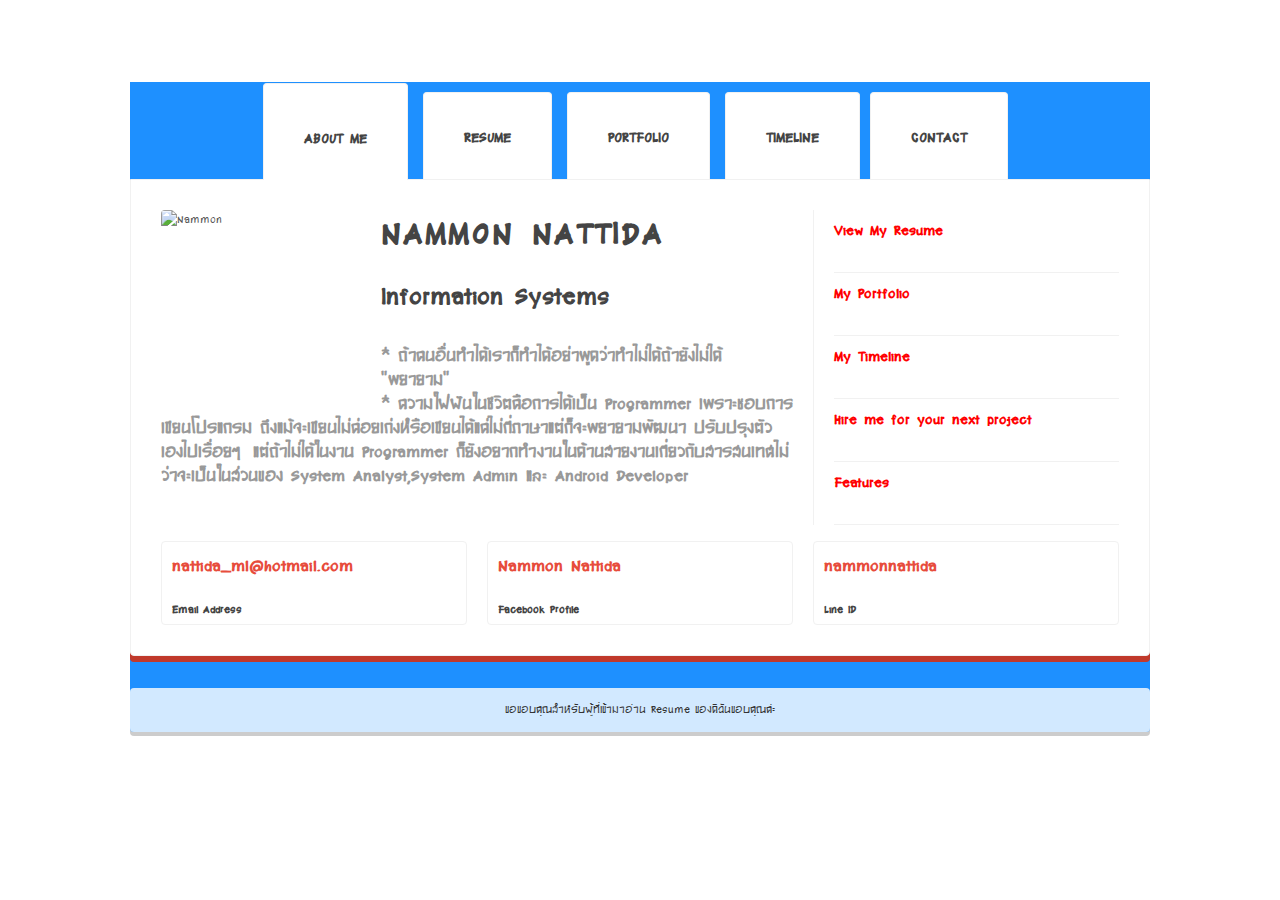
==== commit 9d6cadf5: "Update index.html" ====
--- a/index.html
+++ b/index.html
@@ -9,15 +9,15 @@
   <title>Nattida Boontharaksa</title>
   <meta name="description" content="">
   <meta name="viewport" content="width=device-width">
-  <link rel='stylesheet' href='font/stylesheet.css'>
-  <link rel="stylesheet" href="templete/font_awesome_min.css">
-  <link rel="stylesheet" href="css/normalize.min.css">
-  <link rel="stylesheet" href="css/main.css">
+  <link rel='stylesheet' href='stylesheet.css'>
+  <link rel="stylesheet" href="font_awesome_min.css">
+  <link rel="stylesheet" href="normalize.min.css">
+  <link rel="stylesheet" href="main.css">
   <script src="jquery_min.js"></script>
-  <script>window.jQuery || document.write('<script src="js/vendor/jquery-1.10.1.min.js"><\/script>')</script>
-  <script src="js/vendor/jquery.hashchange.min.js"></script>
-  <script src="js/vendor/jquery.easytabs.min.js"></script>
-  <script src="js/main.js"></script>
+  <script>window.jQuery || document.write('<script src="jquery-1.10.1.min.js"><\/script>')</script>
+  <script src="jquery.hashchange.min.js"></script>
+  <script src="jquery.easytabs.min.js"></script>
+  <script src="main.js"></script>
   <!--[if lt IE 9]>
       <script src="//html5shiv.googlecode.com/svn/trunk/html5.js"></script>
       <script>window.html5 || document.write('<script src="js/vendor/html5shiv.js"><\/script>')</script>
@@ -307,7 +307,7 @@
                     <section class="clearfix">
                         <div class="g2">
                             <div class="photo">
-                                <img src="image/nammon4.gif" style="width:100%" alt="Nammon">
+                                <img src="nammon4.gif" style="width:40%" alt="Nammon">
                             </div>
                             <div class="info">
                                 <h2>
@@ -406,28 +406,28 @@
                                     <p>
                                       <h4>
                                          * ได้มีการฝึกการทำโลโก้โดยใช้โปรแกรมต่างๆ เช่น Powerpoint, Photoshop, Photoscape เป็นต้น
-                                         <p><center><img src="image/bis3.jpg" style="width:25%"> &nbsp; <img src="image/bis4.jpg" style="width:25%">
-                                          &nbsp; <img src="image/fms1.jpg" style="width:25%">
-                                          <img src="image/fms3.jpg" style="width:25%"> &nbsp; <img src="image/photo5.jpg" style="width:25%">
-                                          &nbsp; <img src="image/photo6.jpg" style="width:25%"></center>
+                                         <p><center><img src="bis3.jpg" style="width:25%"> &nbsp; <img src="/bis4.jpg" style="width:25%">
+                                          &nbsp; <img src="fms1.jpg" style="width:25%">
+                                          <img src="image/fms3.jpg" style="width:25%"> &nbsp; <img src="photo5.jpg" style="width:25%">
+                                          &nbsp; <img src="photo6.jpg" style="width:25%"></center>
                                         </p>
                                         * ได้มีการฝึกทำฟ้อนต์เป็นของตัวเองด้วยโปรแกรม FontCreater
-                                         <p><center><img src="image/font.jpg" style="width:70%"></center></p>
+                                         <p><center><img src="font.jpg" style="width:70%"></center></p>
                                         * ได้มีการฝึกทำ banner เพื่อใช้ในโอกาสต่างๆ
-                                         <p><center><img src="image/brother.gif" style="width:25%" ></center></p>                 
+                                         <p><center><img src="brother.gif" style="width:25%" ></center></p>                 
                                         * ได้มีการฝึกทำ ไอคอน 
-                                         <p><center><img src="image/one.jpg" style="width:100%" ></center></p> 
+                                         <p><center><img src="one.jpg" style="width:100%" ></center></p> 
                                         * ได้ตัดต่อวิดีโอด้วยโปรแกรม 
                                         <p>
                                         * ได้มีการทำภาพ 360 องศา
-                                        <center><iframe src="panorama/index.html" height="300" width="500" ></iframe></center>
+                                        <center><iframe src="panorama.html" height="300" width="500" ></iframe></center>
                                         </p>
                                         * ได้มีการทำสิ่งของ 180 องศา
-                                        <center><iframe src="object/index.html" height="500" width="500" ></iframe></p></center>
+                                        <center><iframe src="object.html" height="500" width="500" ></iframe></p></center>
                                         <p>* ได้สร้างนาฬิกาเป็นของตัวเอง
-                                        <center><iframe src="clock/index.html" height="500" width="500" ></iframe></center></p>
+                                        <center><iframe src="clock.html" height="500" width="500" ></iframe></center></p>
                                         * ได้สร้างเกมส์แนว Platform โดยโปรแกรม constuct2 
-                                        <center><iframe src="game/index.html" height="300" width="500" ></iframe></center>
+                                        <center><iframe src="game.html" height="300" width="500" ></iframe></center>
                                 </li>
                                 <li>
                                     <h4>Other
@@ -435,18 +435,18 @@
                                     <p>
                                       <h4>
                                          * ได้มีการฝึกเขียนโปรแกรมด้วยภาษา HTML5
-                                         <center><iframe src="work/one/application.html" height="300" width="500" ></iframe></p></center>
+                                         <center><iframe src="application.html" height="300" width="500" ></iframe></p></center>
                                          <p>* ได้มีการฝึกสร้าง resume แบบ offline</p>
-                                         <center><iframe src="work/two/index.html" height="300" width="900" ></iframe></p></center>
+                                         <center><iframe src="two.html" height="300" width="900" ></iframe></p></center>
                                          <p>* ได้ฝึกฝนการคิด database ไม่ว่าจะเป็นในส่วน er diagram, usecase</p>
-                                         <center><img src="work/er.jpg" style="width:75%"></center>
-                                         <center><iframe src="work/usecase.pdf" height="300" width="500" ></iframe></center></p>
+                                         <center><img src="er.jpg" style="width:75%"></center>
+                                         <center><iframe src="usecase.pdf" height="300" width="500" ></iframe></center></p>
                                          <p>* ได้ฝึกทำweb app แต่ยังไม่ได้ลงลึกด้านฐานข้อมูล</p>
-                                         <center><iframe src="work/tree/Project/index.html" height="500" width="900" ></iframe></p></center>
+                                         <center><iframe src="tree.html" height="500" width="900" ></iframe></p></center>
                                          <p>* ได้คิดค้นนวัตกรรมใหม่ชื่อ แอพให้คำปรึกษา</p>
-                                         <center><iframe src="work/inno.pdf" height="280" width="500" ></iframe></center></p>
+                                         <center><iframe src="inno.pdf" height="280" width="500" ></iframe></center></p>
                                          <p>* ได้มีการสร้างเว็บ ถนนนางงาม เพื่อเป็นการโปรโมทการท่องเที่ยวในจังหวัดสงขลา</p>
-                                         <center><iframe src="work/four/index.html" height="500" width="800" ></iframe></center></p>
+                                         <center><iframe src="four.html" height="500" width="800" ></iframe></center></p>
                                 </li>                  
                                 <h3>
                                 Education
@@ -560,26 +560,26 @@
                             <h4>
                                 <p>* เริ่มเข้าปี 1 ได้ร่วมทำกิจกรรมกับทางคณะและสาขา</p>
                             </h4>
-                            <center><img src="image/1.jpg" width="30%" height="30%">&nbsp; <img src="image/2.jpg" style="width:29.5%"></center>
+                            <center><img src="1.jpg" width="30%" height="30%">&nbsp; <img src="2.jpg" style="width:29.5%"></center>
                         </div>
                         <div class="g3">
                             <h4>
                                 <p>* ปี 2 เริ่มลงค่ายสมัครเป็นพี่zone เพื่อควบคุมและดูแลน้องๆปี 1 </p>
                             </h4>
-                            <center><img src="image/3.jpg" width="30%" height="30%">&nbsp; <img src="image/4.jpg" style="width:50%"></center>
+                            <center><img src="3.jpg" width="30%" height="30%">&nbsp; <img src="4.jpg" style="width:50%"></center>
                         </div>
                         <div class="g3">
                             <h4>
                                 <p>* ปี 3 เริ่มออกบำเพ็ญประโยชน์โดยการตั้งโครงการปลูกจินตนาการเพื่อผู้พิการทางสายตาและทำการรวบรวมเงินเพื่อสมทบทุนให้น้องๆ </p>
                             </h4>
-                            <center><img src="image/5.jpg" width="30%" height="30%">&nbsp; <img src="image/6.jpg" style="width:17%">&nbsp; <img src="image/7.jpg"style="width:30%"></center>
+                            <center><img src="5.jpg" width="30%" height="30%">&nbsp; <img src="6.jpg" style="width:17%">&nbsp; <img src="7.jpg"style="width:30%"></center>
                         </div>
                         <div class="break"></div>
                         <div class="g3">
                             <h4>
                                 <p>* ฝึกทักษะโดยการรับงาน Part-time เพื่อฝึกฝนและพัฒนาตนเอง ไม่ว่าจะเป็นงานล้างจาน พนักงานเสิร์ฟหรือพนักงงานขายก็ตาม </p>
                             </h4>
-                            <center><img src="image/8.jpg" width="30%" height="30%">&nbsp; <img src="image/9.jpg" style="width:20.5%">&nbsp; <img src="image/10.jpg"style="width:20%"> &nbsp; <img src="image/11.jpg"style="width:30%">&nbsp; <img src="image/12.jpg"style="width:19.5%">&nbsp; <img src="image/13.jpg" style="width:30%"></center>
+                            <center><img src="8.jpg" width="30%" height="30%">&nbsp; <img src="9.jpg" style="width:20.5%">&nbsp; <img src="10.jpg"style="width:20%"> &nbsp; <img src="11.jpg"style="width:30%">&nbsp; <img src="12.jpg"style="width:19.5%">&nbsp; <img src="13.jpg" style="width:30%"></center>
                         </div>
                     </section>
                 </div>
--- a/stylesheet.css
+++ b/stylesheet.css
@@ -0,0 +1,12 @@
+/*! Generated by Font Squirrel (https://www.fontsquirrel.com) on January 23, 2018 */
+
+
+
+@font-face {
+    font-family: 'krr_aengaeiregular';
+    src: url('krr_aengaei-webfont.woff2') format('woff2'),
+         url('krr_aengaei-webfont.woff') format('woff');
+    font-weight: normal;
+    font-style: normal;
+
+}--- a/main.css
+++ b/main.css
@@ -0,0 +1,732 @@
+@import url(http://fonts.googleapis.com/css?family=Open+Sans:400,700);
+@import url(http://fonts.googleapis.com/css?family=Lato:400,700);
+
+*, *:before, *:after {
+  -moz-box-sizing: border-box; -webkit-box-sizing: border-box; box-sizing: border-box;
+}
+
+/* HTML5 DECLARATIONS */
+article, aside, details, figcaption, figure, footer, header, hgroup, menu, nav, section, dialog {display: block}
+audio[controls],canvas,video {display: inline-block; *display: inline; zoom: 1}
+
+/* BASE */
+html {height: 100%; font-size: 100%; overflow-y: scroll; -webkit-text-size-adjust: 100%} /* Force scrollbar in non-IE and Remove iOS text size adjust without disabling user zoom */
+body {margin: 0; min-height: 100%; -webkit-font-smoothing:antialiased; font-smoothing:antialiased; text-rendering:optimizeLegibility;color: #666} /* Improve default text rendering, handling of kerning pairs and ligatures */
+
+/* DEFAULT FONT SETTINGS */
+/* 16px base font size with 150% (24px) friendly, unitless line height and margin for vertical rhythm */
+/* Font-size percentage is based on 16px browser default size */
+body, button, input, select, textarea {font: 100%  'Lato', sans-serif; *font-size: 1em; color: #555} /* IE7 and older can't resize px based text */
+p, blockquote, q, pre, address, hr, code, samp, dl, ol, ul, form, table, fieldset, menu, img {margin: 0 0 1.5em; padding: 0}
+
+/* TYPOGRAPHY */
+/* Composed to a scale of 12px, 14px, 16px, 18px, 21px, 24px, 36px, 48px, 60px and 72px */
+h1, h2, h3, h4, h5, h6 {font-family:'Open Sans', sans-serif;color:#444;}
+h1 {margin: 0; font-size: 3.75em; line-height: 1.2em; margin-bottom: 0.4em} /* 60px / 72px */
+h2 {margin: 0; font-size: 3em; line-height: 1em; margin-bottom: 0.5em} /* 48px / 48px */
+h3 {margin: 0; font-size: 2.25em; line-height: 1.3333333333333333333333333333333em; margin-bottom: 0.6667em} /* 36px / 48px */ 
+h4 {margin: 0; font-size: 1.5em; line-height: 1em; margin-bottom: 1em} /* 24px / 24px */
+h5 {margin: 0; font-size: 1.3125em; line-height: 1.1428571428571428571428571428571em; margin-bottom: 1.1428571428571428571428571428571em} /* 21px / 24px */
+h6 {margin: 0; font-size: 1.125em; line-height: 1.3333333333333333333333333333333em; margin-bottom: 1.3333333333333333333333333333333em} /* 18px / 24px */
+p, ul, blockquote, pre, td, th, label {margin: 0; font-size: 1em; line-height: 1.5em; margin-bottom: 1.5em} /* 16px / 24px */
+small, p.small {margin: 0; font-size: 0.875em; line-height: 1.7142857142857142857142857142857em; margin-bottom: 1.7142857142857142857142857142857em} /* 14px / 24px */
+
+/* CODE */
+pre {white-space: pre; white-space: pre-wrap; word-wrap: break-word} /* Allow line wrapping of 'pre' */
+pre, code, kbd, samp {font-size: 1em; line-height: 1.5em; margin-bottom: 1.5em; font-family: Menlo, Consolas, 'DejaVu Sans Mono', Monaco, monospace}
+
+/* TABLES */
+table {border-collapse: collapse; border-spacing: 0; margin-bottom: 1.5em}
+th {text-align: left}
+tr, th, td {padding-right: 1.5em; border-bottom: 0 solid #333}
+
+/* FORMS */
+form {margin: 0}
+fieldset {border: 0;padding: 0}
+textarea {overflow: auto; vertical-align: top}
+legend {*margin-left: -.75em}
+button, input, select, textarea {vertical-align: baseline; *vertical-align: middle} /* IE7 and older */
+button, input {line-height: normal; *overflow: visible}
+button, input[type="button"], input[type="reset"], input[type="submit"] {cursor: pointer;-webkit-appearance: button}
+input[type="checkbox"], input[type="radio"] {box-sizing: border-box}
+input[type="search"] {-webkit-appearance: textfield; -moz-box-sizing: content-box; -webkit-box-sizing: content-box; box-sizing: content-box}
+input[type="search"]::-webkit-search-decoration {-webkit-appearance: none}
+button::-moz-focus-inner, input::-moz-focus-inner {border: 0; padding: 0}
+
+/* QUOTES */
+blockquote, q {quotes: none}
+blockquote:before, blockquote:after, q:before, q:after {content: ''; content: none}
+blockquote, q, cite {font-style: italic}
+blockquote {padding-left: 1.5em; border-left: 3px solid #ccc}
+blockquote > p {padding: 0}
+
+/* LISTS */
+ul, ol {list-style-position: inside; padding: 0}
+li ul, li ol {margin: 0 1.5em}
+dl dd {margin-left: 1.5em}
+dt {font-family:Futura, "Century Gothic", AppleGothic, sans-serif}
+
+/* HYPERLINKS */
+a { 
+  text-decoration: none;
+  color: #E74C3C;
+  -webkit-transition: color 0.1s linear, border 0.1s linear, opacity 0.1s linear, background-color 0.1s linear;
+  -moz-transition: color 0.1s linear, border 0.1s linear, opacity 0.1s linear, background-color 0.1s linear;
+  -ms-transition: color 0.1s linear, border 0.1s linear, opacity 0.1s linear, background-color 0.1s linear;
+  -o-transition: color 0.1s linear, border 0.1s linear, opacity 0.1s linear, background-color 0.1s linear;
+  transition: color 0.1s linear, border 0.1s linear, opacity 0.1s linear, background-color 0.1s linear;
+}
+a:hover, a:focus, a:active { text-decoration: none; border: none;color: #C0392B }
+/* MEDIA */
+figure {margin: 0}
+img, object, embed, video {max-width: 100%; _width: 100%} /* Fluid images */
+img {border: 0; -ms-interpolation-mode: bicubic} /* Improve IE's resizing of images */
+svg:not(:root) {overflow: hidden} /* Correct IE9 overflow */
+
+/* ABBREVIATION */
+abbr[title], dfn[title] {border-bottom: 1px dotted #333; cursor: help}
+
+/* MARKED/INSERTED/DELETED AND SELECTED TEXT */
+ins, mark {text-decoration: none}
+mark {background: #c47529}
+ins {background: #d49855}
+del {text-decoration: line-through}
+::-moz-selection {background: #E74C3C; color: #fff; text-shadow: none} /* selected text */
+::selection {background: #E74C3C; color: #fff; text-shadow: none} /* selected text */
+
+/* OTHERS */
+strong, b, dt { font-weight: bold}
+dfn {font-style: italic}
+var, address {font-style: normal}
+sub, sup {font-size: 75%; line-height: 0; position: relative; vertical-align: baseline} /* Position 'sub' and 'sup' without affecting line-height */
+sup {top: -0.5em} /* Move superscripted text up */
+sub {bottom: -0.25em} /* Move subscripted text down */
+span.amp{font-family:Adobe Caslon Pro,Baskerville,"Goudy Old Style","Palatino","Palatino Linotype","Book Antiqua",Georgia,"Times New Roman",Times,serif;font-style:italic;font-size:110%;line-height:0;position:relative;vertical-align:baseline} /* Best available ampersand */
+
+/* MICRO CLEARFIX HACK */
+.cf:before, .cf:after {content:"";display:table} /* For modern browsers */
+.cf:after {clear:both}
+.cf {zoom:1} /* For IE 6/7 (trigger hasLayout) */
+
+/* DEFAULT MOBILE STYLE */
+body {width: 92%; margin: 0 auto} /* Center page without wrapper */
+/* column grid */
+.g1,.g2,.g3{display:block; position: relative; margin-left: 1%; margin-right: 1%}
+/* 1 column grid */
+.g1,.g2,.g3{width:98.0%}
+
+/* Wrapper */
+.main{
+  padding-top: 50px;
+  max-width: 1020px;
+}
+.wrapper{
+  margin: 0 auto;
+}
+
+
+/* Utility */
+.chromeframe {
+  margin: 0.2em 0;
+  background: #ccc;
+  color: #000;
+  padding: 0.2em 0;
+}
+.clear{
+  clear:both;
+}
+.bg-fixed {
+  background-repeat: no-repeat;
+  background-attachment: fixed;
+  background-position: center center;
+  -webkit-background-size: cover;
+  -moz-background-size: cover;
+  -o-background-size: cover;
+  background-size: cover;
+}
+.clearfix:after { 
+ content: "."; 
+ visibility: hidden; 
+ display: block; 
+ height: 0; 
+ clear: both;
+}
+.no-list{
+  margin: 0px;
+  padding: 0px;
+  list-style: none;
+}
+.break{
+  padding-bottom: 1em;
+  clear: both;
+}
+/* Backgrounds */
+
+.bg-1{
+  background-image: url('../images/floor.jpg');
+}
+
+/* Header */
+#header{
+  margin-bottom: 2em;
+}
+#header #logo{
+  text-align: center;
+
+  display: none;
+}
+#header h4{
+  margin-bottom:0px; 
+}
+#header .visible{
+  opacity: 1;
+}
+
+/* Tabs */
+.etabs{
+  margin: 0;
+  padding: 0px;
+  text-align: center;
+}
+.etabs li span{
+  display: none;
+}
+#tab-data-wrap{
+  padding: 30px 20px;
+  background: #fff;
+  border: 1px solid #f1f1f1;
+  box-shadow: 0px 6px #c0392b;
+  border-radius: 0px 0px 4px 4px;
+}
+
+
+.tab {
+  display: inline-block;
+  zoom: 1;
+  *display: inline;
+  background: #fff;
+  border: solid 1px #f1f1f1;
+  border-bottom: 0px;
+  -moz-border-radius: 4px 4px 0 0;
+  -webkit-border-radius: 4px 4px 0 0;
+  margin-right:10px; 
+}
+
+.tab a {
+  font-weight: bold;
+  text-transform: uppercase;
+  font-size: 14px;
+  display: block;
+  padding: 2px 10px;
+  outline: none;
+  color: #888;
+  text-decoration: none;
+}
+
+.tab a:hover {
+  text-decoration: none;
+}
+
+.tab.active {
+  background: #fff;
+  position: relative;
+  top: 1px;
+  border-color: #f1f1f1;
+  border-bottom: none;
+}
+
+.tab a.active {
+  padding-top: 10px;
+  color: #e74c3c;
+}
+.tab a i{
+  font-size: 16px;
+  margin-right: 0px;
+}
+
+/* INFO */
+.info-wrap{
+
+}
+/* Photo */
+.photo{
+  float: left;
+  height: 200px;
+  width: 200px;
+  margin-right: 20px;
+  overflow: hidden;
+}
+.photo img{
+ -webkit-border-radius: 4px;
+ -moz-border-radius: 4px;
+ border-radius: 4px;
+ width: 100%;
+}
+.info{
+
+}
+.info h2, #header h2{
+  text-transform: uppercase;
+  letter-spacing: 2px;
+  margin-bottom: .3em;
+}
+.info h4, #header h4{
+  color: #999;
+}
+/* Contact */
+.main-links{
+
+}
+.main-links ul{
+  list-style: none outside none;
+  margin: 0;
+  padding: 0;
+}
+.main-links ul li{
+  border-bottom: 1px solid #F1F1F1;
+  padding: 10px 0;
+}
+.main-links ul li a{
+
+  font-size: 14px;
+
+} 
+/* Contact-info */
+.contact-info{
+
+}
+.contact-info i{
+
+}
+
+/* Icon Styling */
+.contact-info i{
+
+  color: #333;
+  font-size: 46px;
+
+}
+/* Item Box */
+
+.item-box{
+  padding: 6px 6px 6px 10px;
+  border: 1px solid #f1f1f1;
+  -webkit-border-radius: 4px;
+  -moz-border-radius: 4px;
+  border-radius: 4px;
+}
+.item-box i{
+  float: left;
+  margin-right: 12px;
+}
+.item-box i.icon-envelope{
+
+}
+.item-box .item-data{
+ margin-top: 6px;
+}
+.item-box .item-data h3{
+  line-height: 1em;
+  margin: 3px 0px 0px 0px;
+  font-size: 1em;
+
+}
+.item-box .item-data p{
+  margin: 0px;
+  font-size: 12px;
+  color: #999;
+}
+
+/* WorkExperience */
+.work li{
+  border-bottom: 1px solid #f1f1f1;
+  margin-bottom: 2em;
+}
+.work li span{
+  float: right;
+}
+.work li h5{
+  float: left;
+}
+.work li p{
+  clear: both;
+}
+
+/* Portfolio */
+.image{
+  position: relative;
+}
+.image img{
+  margin: 0px;
+  width: 100%;
+}
+.image-overlay {
+  position: absolute;
+  z-index: 5;
+  top: 0;
+  overflow: hidden;
+  width: 100%;
+  height: 99%;
+  background-color: rgba(231, 76, 60,.6);
+  text-align: center;
+  opacity:0;
+  filter: alpha(opacity=0);
+  -webkit-transition: all 450ms ease-out 0s;
+  -moz-transition: all 450ms ease-out 0s;
+  -o-transition: all 450ms ease-out 0s;
+  transition: all 450ms ease-out 0s;
+  -webkit-transform: rotateY(180deg);
+  -moz-transform: rotateY(180deg);
+  -ms-transform: rotateY(180deg);
+  transform: rotateY(180deg);
+}
+.image:hover .image-overlay{
+  opacity: 1;
+  filter: alpha(opacity=100);
+  -webkit-transform: rotateY(0deg);
+  -moz-transform: rotateY(0deg);
+  -ms-transform: rotateY(0deg);
+  transform: rotateY(0deg);
+}
+.image-overlay .image-link{
+  position: relative;
+  top: 50%;
+  display: inline-block;
+  margin-top: -20px;
+}
+/* Icon Box */
+.sny-icon{
+  display: block;
+  margin-bottom: 1em;
+  text-align: center;
+}
+.sny-icon i{
+  display: inline-block;
+  font-size: 60px;
+}
+.sny-icon-content{
+  text-align: center;
+}
+.sny-icon-content h4{
+  margin-bottom:6px; 
+}
+.sny-icon-content p{
+  margin-bottom: 0px;
+}
+/* Buttons */
+.btn{
+  display:inline-block;
+  margin: 0 10px 10px 0;    
+  padding: 14px 20px;  
+  background: #E74C3C;
+  color: #fff;
+  font-weight: bold;
+  font-size: 13px;
+  font-family:'Open Sans', sans-serif
+  line-height: 1;
+  *display:inline;
+  *zoom:1;
+  position: relative;
+  text-transform: uppercase;
+  -webkit-transition: all 0.3s;
+  -moz-transition: all 0.3s;
+  transition: all 0.3s;
+}
+.btn:hover{
+  color: #ccc;
+}
+
+/* Labels */
+.label {
+  display: inline;
+  padding: .25em .6em;
+  font-size: 75%;
+  font-weight: 500;
+  line-height: 1;
+  color: #ffffff;
+  text-align: center;
+  white-space: nowrap;
+  vertical-align: baseline;
+  border-radius: .25em;
+}
+.label-info {
+  background-color: #5bc0de;
+}
+
+.label-info[href]:hover,
+.label-info[href]:focus {
+  background-color: #31b0d5;
+}
+.label[href]:hover,
+.label[href]:focus {
+  color: #ffffff;
+  text-decoration: none;
+  cursor: pointer;
+}
+
+.label-default {
+  background-color: #999999;
+}
+
+.label-default[href]:hover,
+.label-default[href]:focus {
+  background-color: #808080;
+}
+
+.label-danger {
+  background-color: #d9534f;
+}
+
+.label-danger[href]:hover,
+.label-danger[href]:focus {
+  background-color: #c9302c;
+}
+
+.label-success {
+  background-color: #5cb85c;
+}
+
+.label-success[href]:hover,
+.label-success[href]:focus {
+  background-color: #449d44;
+}
+
+.label-warning {
+  background-color: #f0ad4e;
+}
+
+.label-warning[href]:hover,
+.label-warning[href]:focus {
+  background-color: #ec971f;
+}
+
+/* Meters */
+.meter { 
+  height: 24px;  /* Can be anything */
+  position: relative;
+  border: 1px solid #f1f1f1;
+  -moz-border-radius: 4px;
+  -webkit-border-radius: 4px;
+  border-radius: 4px;
+  margin-bottom: 1em;
+}
+.meter > span {
+  display: block;
+  height: 100%;
+  -moz-border-radius: 4px;
+  -webkit-border-radius: 4px;
+  border-radius: 4px;
+
+
+  position: relative;
+  overflow: hidden;
+}
+.meter > span  > span{
+  margin-left: 4px;
+  color: #fff;
+}
+.meter > span:after, .animate > span > span {
+  content: "";
+  position: absolute;
+  top: 0; left: 0; bottom: 0; right: 0;
+  background-image: 
+  -webkit-gradient(linear, 0 0, 100% 100%, 
+    color-stop(.25, rgba(255, 255, 255, .2)), 
+    color-stop(.25, transparent), color-stop(.5, transparent), 
+    color-stop(.5, rgba(255, 255, 255, .2)), 
+    color-stop(.75, rgba(255, 255, 255, .2)), 
+    color-stop(.75, transparent), to(transparent)
+    );
+  background-image: 
+  -moz-linear-gradient(
+    -45deg, 
+    rgba(255, 255, 255, .2) 25%, 
+    transparent 25%, 
+    transparent 50%, 
+    rgba(255, 255, 255, .2) 50%, 
+    rgba(255, 255, 255, .2) 75%, 
+    transparent 75%, 
+    transparent
+    );
+  z-index: 1;
+  -webkit-background-size: 50px 50px;
+  -moz-background-size: 50px 50px;
+  -webkit-animation: move 2s linear infinite;
+  -webkit-border-top-right-radius: 8px;
+  -webkit-border-bottom-right-radius: 8px;
+  -moz-border-radius-topright: 8px;
+  -moz-border-radius-bottomright: 8px;
+  border-top-right-radius: 8px;
+  border-bottom-right-radius: 8px;
+  -webkit-border-top-left-radius: 20px;
+  -webkit-border-bottom-left-radius: 20px;
+  -moz-border-radius-topleft: 20px;
+  -moz-border-radius-bottomleft: 20px;
+  border-top-left-radius: 20px;
+  border-bottom-left-radius: 20px;
+  overflow: hidden;
+}
+
+.animate > span:after {
+  display: none;
+}
+
+@-webkit-keyframes move {
+  0% {
+   background-position: 0 0;
+ }
+ 100% {
+   background-position: 50px 50px;
+ }
+}
+
+.emerald > span {
+  background-color: #2ecc71;
+
+}
+
+.carrot > span {
+  background-color: #e67e22;
+
+}
+.wisteria > span{
+  background-color: #8e44ad;
+}
+.sunflower > span{
+  background-color: #f1c40f;
+}
+.midnight > span{
+  background-color: #2c3e50;
+}
+.pomengrate > span{
+  background-color: #c0392b;
+}
+.asbestos > span{
+  background-color: #7f8c8d;
+}
+.nostripes > span > span, .nostripes > span:after {
+  -webkit-animation: none;
+  background-image: none;
+}
+/* Footer */
+footer{
+  text-align: center;
+  margin-top: 2em;
+  padding: 10px;
+  background: rgba(255, 255, 255,.8);
+  box-shadow: 0px 4px #ccc;
+  color: #333;
+  -moz-border-radius: 4px;
+  -webkit-border-radius: 4px;
+  border-radius: 4px;
+}
+footer p{
+  margin-bottom: 0px;
+}
+
+/* media Queries
+
+FOLDING FLUID GRID
+< 767px         - 1-Column Fluid Grid
+768px - 1023px  - 2-Column Fluid Grid
+> 1024px            - 3-Column Fluid Grid
+Change widths as necessary
+------------------------------------------- */
+
+/* MOBILE PORTRAIT */
+@media only screen and (min-width: 320px) {
+  body {
+
+  }
+}
+
+/* MOBILE LANDSCAPE */
+@media only screen and (min-width: 480px) {
+  body {
+
+  }
+}
+
+/* SMALL TABLET */
+@media only screen and (min-width: 600px) {
+  body {
+
+  }
+  .etabs >li span{
+    display: block;
+  }
+}
+
+/* TABLET/NETBOOK */
+@media only screen and (min-width: 768px) { 
+  body {
+
+  }
+
+  /* Sidebar */
+  .sidebar{
+   padding-left: 20px;
+   border-left: 1px solid #f1f1f1;
+ }
+ /* COLUMN GRID */
+ .g1,.g2,.g3 {display:inline; float: left}
+
+ /* 2 COLUMN GRID */
+ .g1 {width:48.0%}
+ .g2 {width:48.0%}
+ .g3 {width:98.0%}
+}
+
+/* LANDSCAPE TABLET/NETBOOK/LAPTOP */
+@media only screen and (min-width: 1024px) { 
+  body {
+
+  }
+  .etabs >li span{
+    display: inline;
+  }
+  .tab a i{
+  font-size: 16px;
+  margin-right: 6px;
+}
+  .tab a{
+    padding: 10px 40px 10px 40px;
+  }
+.tab a.active{
+  padding-top: 20px;
+}
+  /* 3 COLUMN GRID */
+  .g1 {width:31.333%}
+  .g2 {width:64.667%;}
+  .g3 {width:98.0%}
+}
+
+@media only screen and (min-width: 1280px) { 
+  /* DESKTOP */
+  body {
+
+  }
+}
+
+/* WIDESCREEN */
+/* Increased body size for legibility */
+@media only screen and (min-width: 1400px) { 
+  body {} /* 18.5px / 28px */
+}
+
+
+/* PRINT */
+@media print {
+  * {background: transparent !important; color: black !important; text-shadow: none !important; filter:none !important; -ms-filter: none !important} /* Black prints faster */
+  a, a:visited {color: #444 !important; text-decoration: underline}
+  a[href]:after {content: " (" attr(href) ")"}
+  abbr[title]:after {content: " (" attr(title) ")"}
+  .ir a:after, a[href^="javascript:"]:after, a[href^="#"]:after {content: ""}  /* Don't print links for images, javascript or internal links */
+  pre, blockquote {border: 1px solid #999; page-break-inside: avoid; }
+  thead {display: table-header-group; } /* Repeat header row at top of each printed page */
+  tr, img {page-break-inside: avoid; }
+  img {max-width: 100% !important; }
+  @page {margin: 0.5cm}
+  p, h2, h3 {orphans: 3; widows: 3}
+  h2, h3{page-break-after: avoid}
+}